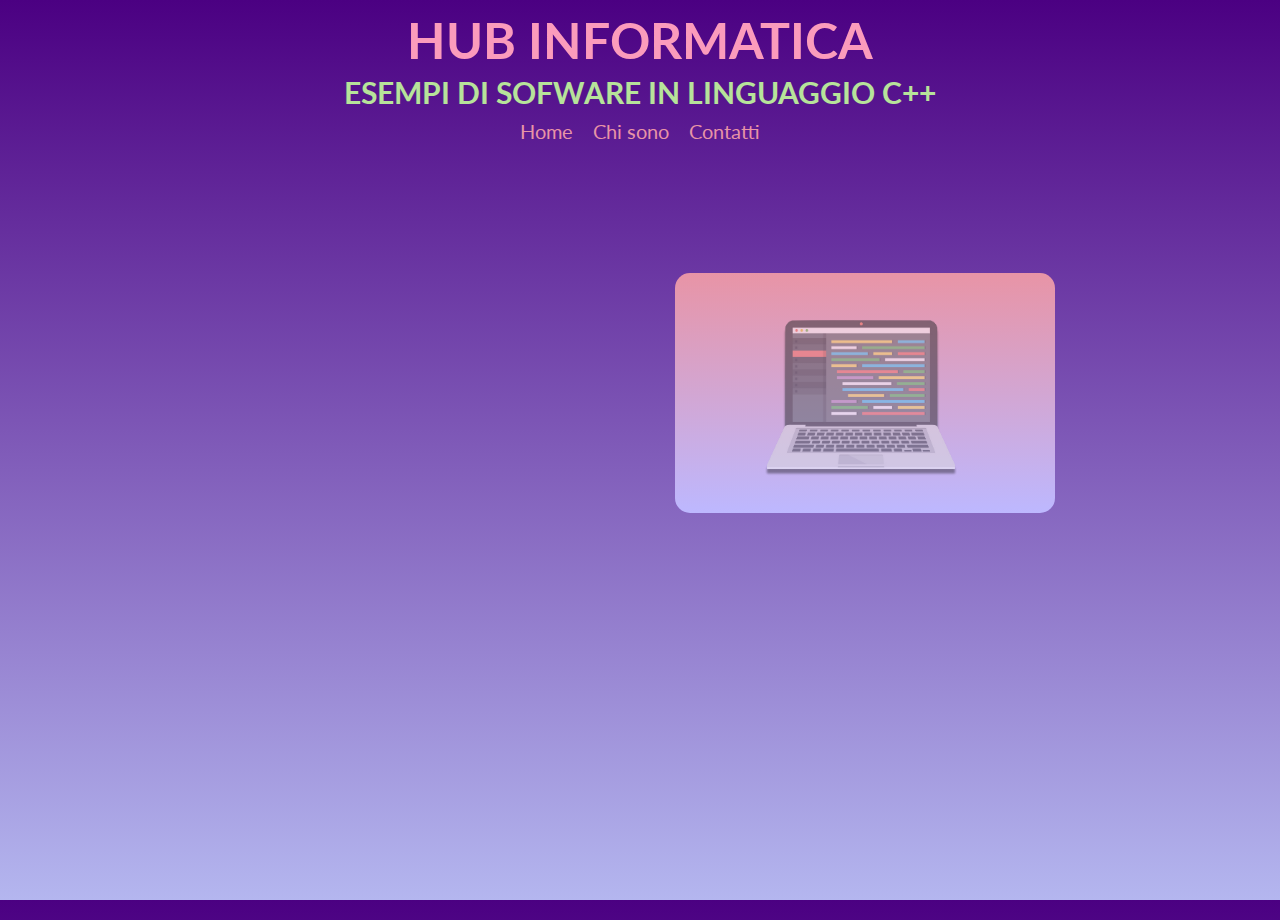
==== c++.html @ 1392387f "Hub Informatica" ====
<!DOCTYPE html>
<html lang="it">
<head>
  <meta name="title" content="Hub Informatica | Sofware realizzati in linguaggio C++">
  <meta name="description" content="Raccolta di Sofware realizzati in linguaggio C++.">
  <meta name="keywords" content="Hub Informatica Programmazione C++ Contattami Web Sofware Progetti">
  <meta name="author" content="Jaime Cammisa">
  <meta name="copyright" content="Jaime Cammisa">
  <meta http-equiv="Reply-to" content="jaimecammisa@gmail.com">
  <meta http-equiv="content-language" content="IT">
  <meta http-equiv="Content-Type" content="text/html; iso-8859-1">
  <meta name="robots" content="INDEX,FOLLOW">
  <meta name="creation_Date" content="06/23/2023">
  <meta name="revisit-after" content="7 days">
  <meta charset="UTF-8">
  
  <title>Progetti in C++</title>
  <style>
    body {
      font-family: "Lato", Arial, sans-serif;
      background: linear-gradient(180deg, indigo, rgb(180, 182, 239));
      margin: 0;
      padding: 0;
      overflow: hidden;
      color:  #b7e39a;
    }

    mark {
      background-color: #eafdab;
    }

    .container {
      min-height: 100vh;
      display: flex;
      flex-direction: column;
      background: linear-gradient(180deg, indigo,rgb(180, 182, 239));
    }
    
    .title h1 {
      line-height: 60px;
      text-align: center;
      font-size: 50px;
      margin-top: 10px;
      color: rgb(251, 155, 188);
    }
    
    .title h2 {
      text-align: center;
      margin-top: -30px;
      font-size: 30px;
    }
    
    .menu {
      display: flex;
      justify-content: center;
      padding: 0px;
      margin-top: -15px;
      opacity: 0;
      transform: translateY(-20px);
      transition: opacity 0.3s ease, transform 0.3s ease;
      font-size: 20px;
    }
    
    .menu.show {
      opacity: 1;
      transform: translateY(0);
      font-size: 20px;
    }
    
    .menu ul {
      list-style: none;
      padding: 0;
      margin: 0;
      display: flex;
      font-size: 20px;
    }
    
    .menu li {
      margin: 0 10px;
      font-size: 20px;
    }
    
    .menu a {
      font-size: 20px;
      color: #e894a6;
      text-decoration: none;
      transition: background-color 0.3s ease;
    }
    
    .menu a:hover {
      text-shadow: 0 0 10px rgba(0, 0, 0, 0.3);
      color: #fffd9e;
    }
    
    .content {
      padding: 100px;
      flex-grow: 1;
      display: flex;
      flex-wrap: wrap;
      justify-content: space-between;
      align-content: flex-start;
      overflow-y: scroll;
      height: calc(500px - 60px); /* Altezza della finestra meno l'altezza del banner */
      margin-bottom: -20px;
    }
    
    .box {
      flex: 0 0 calc(33.33% - 20px);
      height: 200px;
      margin-bottom: 20px;
      padding: 20px;
      background-color: #333;
      transition: transform 0.3s ease, box-shadow 0.3s ease;
      cursor: pointer;
      color: #fff;
      position:relative;
    }

    
    .box:hover {
      height:200px;
      transform: scale(1.1);
      box-shadow: 0 0 10px rgba(0, 0, 0, 0.3);
    }
    
    .caption {
      opacity: 0;
      transition: opacity 0.1s linear;
      color: #000;
    }

    .caption h3 {
      font-size: 21px;
    }

    .caption p {
      font-size: 17px;
    }

    .caption p a {
      color: #7b5dde;
    }

    .caption p a:hover{
      color: blue;
    }

    .img {
      opacity: 0.5;
      transition: opacity 0.3s linear, transform 0.3s ease;
      position:absolute;
      top: 50%;
      left: 50%;
      margin-top: -110px;
      margin-left: -144px;
    }
    
    .box:hover .img {
      opacity : 1;
      transform: scale(1.15) translateX(150px);
      transition: transform 0.3s ease;
    }

    .box:hover .caption {
      opacity: 1;
    }

    
    .box-1 {
      background-image: linear-gradient(180deg, #e894a6, rgb(189, 184, 255) );
      background-color: #b7e39a;
      border-radius: 15px 15px 15px 15px;
      margin-top: 30px;
      margin-left: 575px;
    }
  
  </style>
  <link href="https://fonts.googleapis.com/css?family=Lato&display=swap" rel="stylesheet">
  <script>
    window.addEventListener('DOMContentLoaded', function() {
      var menu = document.querySelector('.menu');
      var boxes = document.querySelectorAll('.box');
      
      menu.classList.add('show');
      
      boxes.forEach(function(box) {
        box.addEventListener('mouseover', function() {
          this.style.transform = 'scale(1.1)';
          this.style.boxShadow = '0 0 10px rgba(0, 0, 0, 0.3)';
        });
        
        box.addEventListener('mouseout', function() {
          this.style.transform = 'scale(1)';
          this.style.boxShadow = 'none';
        });
      });
    });
  </script>
</head>
<body>
  <div class="container">
    <div class="title">
      <h1>HUB INFORMATICA</h1>
      <h2>ESEMPI DI SOFWARE IN LINGUAGGIO C++</h2>
    </div>
    <div class="menu">
      <ul>
        <li><a href="index.html">Home</a></li>
        <li><a href="chisono.html">Chi sono</a></li>
        <li><a href="contatti.html">Contatti</a></li>
      </ul>
    </div>
    <div class="content">
      <div class="box box-1">
          <div class="caption">
              <h3>Sofware: CALCOLATRICE</h3>
              <p>Semplice programma realizzato in <br><mark>linguaggio C++</mark><br><br><a href="https://github.com/Jhxtyy/Calcolatrice.cpp">Visualizza su GitHub</a><br><br><a href="contatti.html">Condividi un tuo progetto!</a></p>
          </div>
          <div class="img">
            <img src="images/code.png" alt="code" height="210", width="280">
          </div>
      </div>
    </div>
  </div>
</body>
</html>
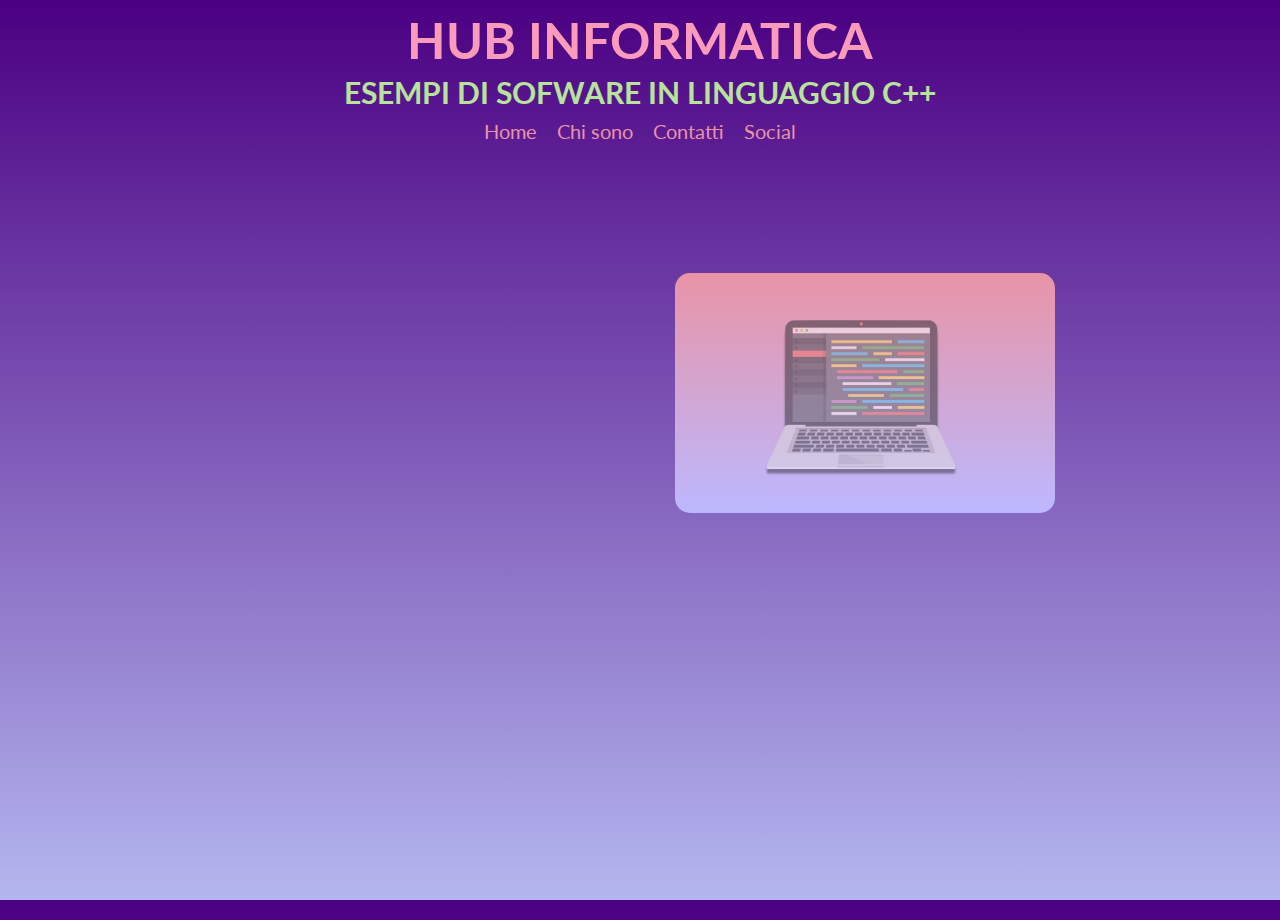
==== commit 8e4347be: "Social" ====
--- a/c++.html
+++ b/c++.html
@@ -208,6 +208,7 @@
         <li><a href="index.html">Home</a></li>
         <li><a href="chisono.html">Chi sono</a></li>
         <li><a href="contatti.html">Contatti</a></li>
+        <li><a href="social.hmtl">Social</a></li>
       </ul>
     </div>
     <div class="content">
